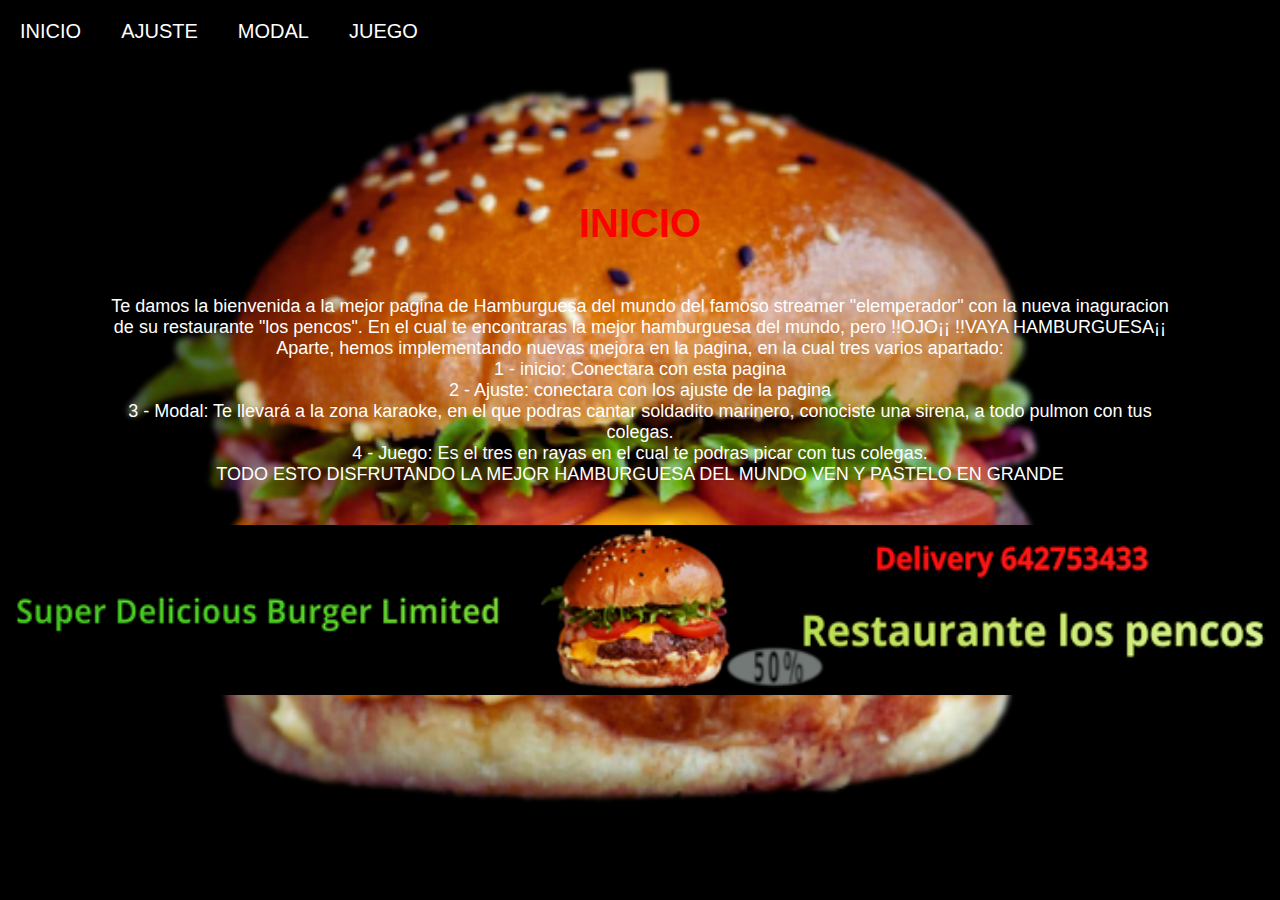
==== TrabajoFinal/index.html @ fde0a226 "." ====
<!DOCTYPE html>
<html lang="es">
<head>
    <meta charset="UTF-8">
    <meta http-equiv="X-UA-Compatible" content="IE=edge">
    <meta name="viewport" content="width=device-width, initial-scale=1.0">
    <link rel="stylesheet" href="index.css">
    <title>Restaurante los pencos</title>
</head>
<body>

    <div class="head">
        <nav class="panel">
            <a href="./index.html">Inicio</a>
            <a href="#">Ajuste</a>
            <a href="#">Modal</a>
            <a href="#">Juego</a>
        </nav>

    </div>

    <header class="content header">
        <h2 class="titulo">Inicio</h2>
        <p>
           Te damos la bienvenida a la mejor pagina de Hamburguesa del mundo del famoso streamer "elemperador" con la nueva inaguracion de 
           su restaurante "los pencos". En el cual te encontraras la mejor hamburguesa del mundo, pero !!OJO¡¡
           !!VAYA HAMBURGUESA¡¡ Aparte, hemos implementando nuevas mejora en la pagina, en la cual tres varios apartado:</br>
        1 - inicio: Conectara con esta pagina</br>
        2 - Ajuste: conectara con los ajuste de la pagina</br>
        3 - Modal: Te llevará a la zona karaoke, en el que podras cantar soldadito marinero, conociste una sirena, a todo pulmon con tus colegas.</br>
        4 - Juego: Es el tres en rayas en el cual te podras picar con tus colegas.</br>
           
        TODO ESTO DISFRUTANDO LA MEJOR HAMBURGUESA DEL MUNDO VEN Y PASTELO EN GRANDE
        </p>
        
        
        <figure class="hamburguesa">
            <img src="./img/Banner 4 728x90.png" height="170px" width="100%" alt="hamburguesa">
        </figure>
    </header>
</body>
</html>
---- TrabajoFinal/index.css ----
*{
    margin: 0;
    padding: 0;
    border: 0;
    font-size: 100%;
    vertical-align: baseline;
}

body {
    text-align: center;
    font-family: sans-serif;
}

.head {
    display: flex;
    align-items: center;
    justify-content: space-between;
    height: 63px;
    background: #000000;
    position: fixed;
    width: 100%;
    z-index: 100;
}

.panel {
    display: flex;
    margin-right: 10px;
}


.panel a {
    display: block;
    padding: 20px 20px;
    color: #fff;
    text-decoration: none;
    text-transform: uppercase;
    font-size: 20px;
}

.panel a:hover {
    background: #000000;
}

.header {
    display: flex;
    justify-content: center;
    align-items: center;
}

.header {
    height: 100vh !important;
    background: url(img/Fondo.png) no-repeat center;
    background-size: cover;
    background-color: #000000;
}

.titulo {
    margin-bottom: 50px;
    font-size: 40px;
    font-weight: 600;
    text-transform: uppercase;
    color: rgb(255, 0, 0);
}

p {
    margin-bottom: 40px;
    font-size: 18px;
    color: #fff;
    padding: 0 100px;
}

.content {
    height: 50vh;
    display: flex;
    flex-direction: column;
    justify-content: center;
    align-items: center;
}

/* Pseudo-Clases */ 

.btn:active{
    color: green;
}
.titulo:hover{
    color:red;
    text-decoration: line-through;
}



@media screen and (max-width:700px){
    .header  {
        background-color:rgb(255, 140, 0);
}
}
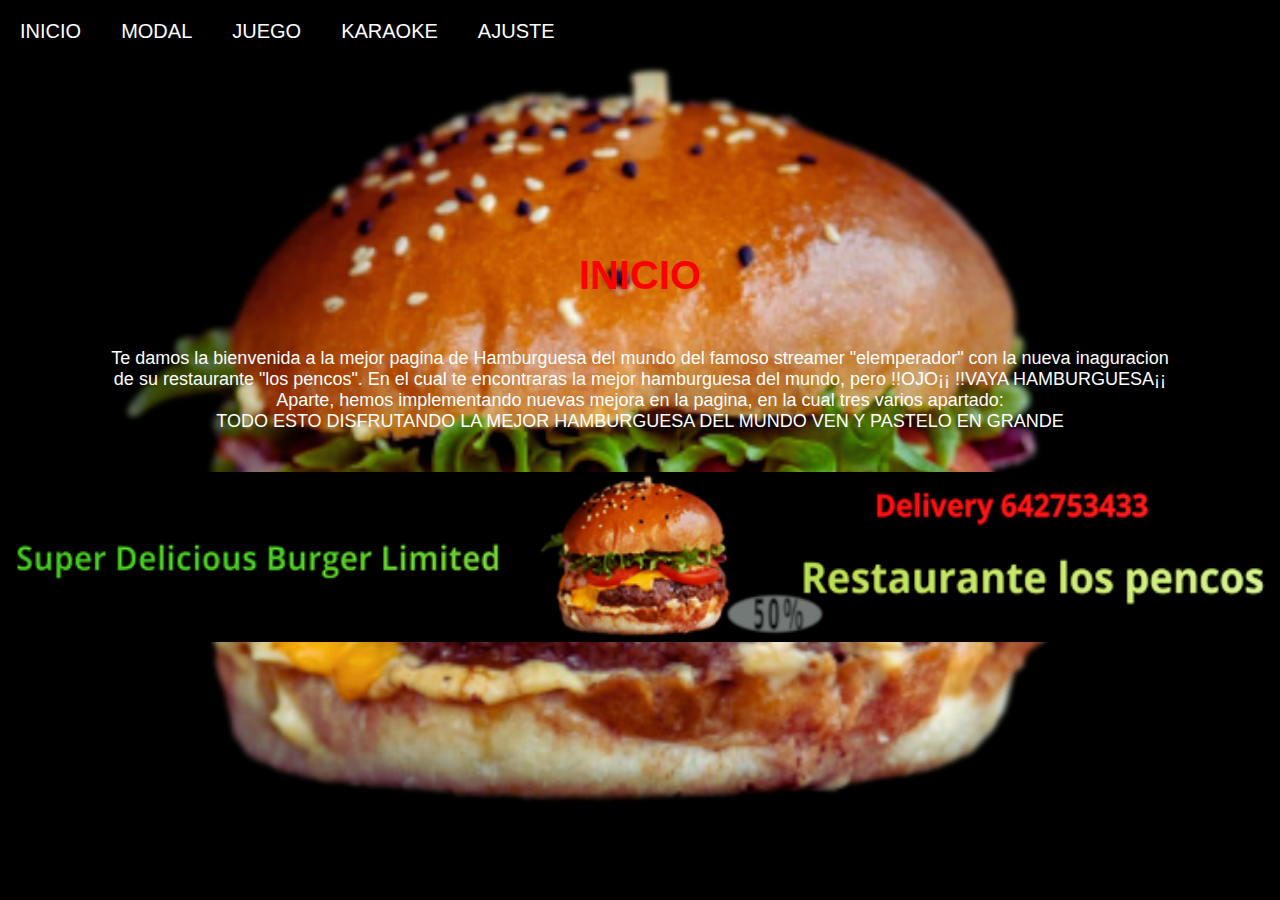
==== commit 5477bf88: "solo queda ajuste" ====
--- a/TrabajoFinal/index.html
+++ b/TrabajoFinal/index.html
@@ -1,42 +1,72 @@
 <!DOCTYPE html>
 <html lang="es">
+
 <head>
-    <meta charset="UTF-8">
-    <meta http-equiv="X-UA-Compatible" content="IE=edge">
-    <meta name="viewport" content="width=device-width, initial-scale=1.0">
-    <link rel="stylesheet" href="index.css">
-    <title>Restaurante los pencos</title>
+  <meta charset="UTF-8">
+  <meta http-equiv="X-UA-Compatible" content="IE=edge">
+  <meta name="viewport" content="width=device-width, initial-scale=1.0">
+  <link rel="stylesheet" href="index.css">
+  <title>Restaurante los pencos</title>
 </head>
+
 <body>
 
-    <div class="head">
-        <nav class="panel">
-            <a href="./index.html">Inicio</a>
-            <a href="#">Ajuste</a>
-            <a href="#">Modal</a>
-            <a href="#">Juego</a>
-        </nav>
+  <div class="head">
+    <nav class="panel">
+      <a href="./index.html">Inicio</a>
+      <a href="#id01">Modal</a>
+      <a href="./pags/JuegoTresEnRaya.html">Juego</a>
+      <a href="https://daniel1998-cenec.github.io/Publico//BluePrintXML/Cuerpo_de_una_mujer/Cuerpo_de_una_mujer.xml">Karaoke</a>
+      <a href="#">Ajuste</a>
+  </div>
 
+  <header class="content header">
+
+    <div id="id01" class="modal">
+      <div class="modal-dialog">
+        <div class="modal-content">
+          <header class="container">
+            <a href="#" class="closebtn">×</a>
+            <p>
+              INDICE</br>
+              1 - Inicio: Conectara con esta pagina.</br>
+              2 - Modal: Indice de la navegacion entre paginas.
+            </p>
+          </header>
+          <div class="container">
+            <p>
+              3 - Juego: Es el tres en rayas en el cual te podras picarte con tus colegas.
+            </p>
+          </div>
+          <footer class="container">
+            <p>
+              4 - Karaoke: conectará con la letra del karaoke.(Se encuentra el xml).</br>
+              5 - Ajuste: conectara con los ajuste de la pagina(dia y noche, preguntas javascript).
+            </p>
+          </footer>
+        </div>
+      </div>
     </div>
 
-    <header class="content header">
-        <h2 class="titulo">Inicio</h2>
-        <p>
-           Te damos la bienvenida a la mejor pagina de Hamburguesa del mundo del famoso streamer "elemperador" con la nueva inaguracion de 
-           su restaurante "los pencos". En el cual te encontraras la mejor hamburguesa del mundo, pero !!OJO¡¡
-           !!VAYA HAMBURGUESA¡¡ Aparte, hemos implementando nuevas mejora en la pagina, en la cual tres varios apartado:</br>
-        1 - inicio: Conectara con esta pagina</br>
-        2 - Ajuste: conectara con los ajuste de la pagina</br>
-        3 - Modal: Te llevará a la zona karaoke, en el que podras cantar soldadito marinero, conociste una sirena, a todo pulmon con tus colegas.</br>
-        4 - Juego: Es el tres en rayas en el cual te podras picar con tus colegas.</br>
-           
-        TODO ESTO DISFRUTANDO LA MEJOR HAMBURGUESA DEL MUNDO VEN Y PASTELO EN GRANDE
-        </p>
-        
-        
-        <figure class="hamburguesa">
-            <img src="./img/Banner 4 728x90.png" height="170px" width="100%" alt="hamburguesa">
-        </figure>
-    </header>
+    <h2 class="titulo">Inicio</h2>
+    <p>
+      Te damos la bienvenida a la mejor pagina de Hamburguesa del mundo del famoso streamer "elemperador" con la nueva
+      inaguracion de
+      su restaurante "los pencos". En el cual te encontraras la mejor hamburguesa del mundo, pero !!OJO¡¡
+      !!VAYA HAMBURGUESA¡¡ Aparte, hemos implementando nuevas mejora en la pagina, en la cual tres varios apartado:</br>
+
+
+
+
+
+      TODO ESTO DISFRUTANDO LA MEJOR HAMBURGUESA DEL MUNDO VEN Y PASTELO EN GRANDE
+    </p>
+
+
+    <figure class="hamburguesa">
+      <img src="./img/Banner 4 728x90.png" height="170px" width="100%" alt="hamburguesa">
+    </figure>
+  </header>
 </body>
+
 </html>--- a/TrabajoFinal/index.css
+++ b/TrabajoFinal/index.css
@@ -95,8 +95,95 @@
 }
 }
 
+/*---------------------------------MODAL-------------------------------------------------------*/
 
+/* Add animation (Chrome, Safari, Opera) */
+@-webkit-keyframes example {
+    from {top:-100px;opacity: 0;}
+    to {top:0px;opacity:1;}
+  }
+  
+  /* Add animation (Standard syntax) */
+  @keyframes example {
+    from {top:-100px;opacity: 0;}
+    to {top:0px;opacity:1;}
+  }
+  
+  /* The modal's background */
+  .modal {
+    display: none;
+    position: fixed;
+    left: 0;
+    top: 0;
+    width: 100%;
+    height: 100%;
+    overflow: auto;
+    background-color: rgb(0, 0, 0);
+    background-color: rgba(0, 0, 0, 0.4);
+  }
+  
+  /* Display the modal when targeted */
+  .modal:target {
+    display: table;
+    position: absolute;
+  }
+  
+  /* The modal box */
+  .modal-dialog {
+    display: table-cell;
+    vertical-align: middle;
+  }
+  
+  /* The modal's content */
+  .modal-dialog .modal-content {
+    margin: auto;
+    background-color: #424042;
+    position: relative;
+    padding: 0;
+    outline: 0;
+    border: 1px #777 solid;
+    text-align: justify;
+    width: 80%;
+    box-shadow: 0 4px 8px 0 rgba(0, 0, 0, 0.2), 0 6px 20px 0 rgba(0, 0, 0, 0.19);
+  
+    /* Add animation */
+    -webkit-animation-name: example; /* Chrome, Safari, Opera */
+    -webkit-animation-duration: 0.5s; /* Chrome, Safari, Opera */
+    animation-name: example;
+    animation-duration: 0.5s;
+  }
+  
+  /* The button used to close the modal */
+  .closebtn {
+    text-decoration: none;
+    float: right;
+    font-size: 35px;
+    font-weight: bold;
+    color: #fff;
+  }
+  
+  .closebtn:hover,
+  .closebtn:focus {
+    color: #000000;
+    text-decoration: none;
+    cursor: pointer;
+  }
+  
+  .container {
+    padding: 2px 16px;
+  }
+  
+  header {
+    background-color: #424042;
+    font-size: 25px;
+    color: white;
+  }
+  
+  footer {
+    background-color: #424042;
+    font-size: 20px;
+    color: white;
+  }
     
 
 
-
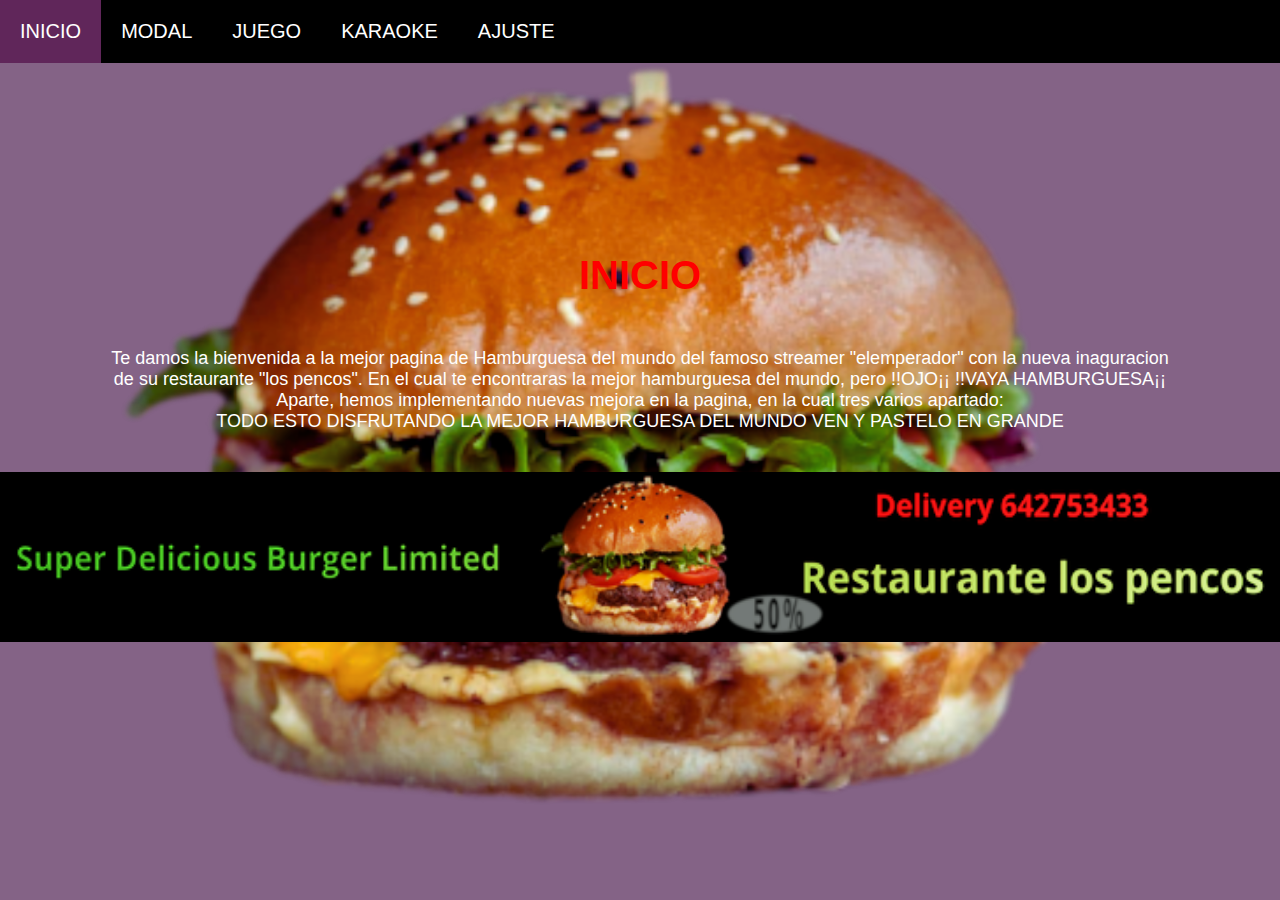
==== commit c5d5ce67: "." ====
--- a/TrabajoFinal/index.html
+++ b/TrabajoFinal/index.html
@@ -10,14 +10,14 @@
 </head>
 
 <body>
-
   <div class="head">
     <nav class="panel">
       <a href="./index.html">Inicio</a>
       <a href="#id01">Modal</a>
       <a href="./pags/JuegoTresEnRaya.html">Juego</a>
-      <a href="https://daniel1998-cenec.github.io/Publico//BluePrintXML/Cuerpo_de_una_mujer/Cuerpo_de_una_mujer.xml">Karaoke</a>
-      <a href="#">Ajuste</a>
+      <a
+        href="https://daniel1998-cenec.github.io/Publico//BluePrintXML/Cuerpo_de_una_mujer/Cuerpo_de_una_mujer.xml">Karaoke</a>
+      <a href="#zonaModo">Ajuste</a>
   </div>
 
   <header class="content header">
@@ -67,6 +67,23 @@
       <img src="./img/Banner 4 728x90.png" height="170px" width="100%" alt="hamburguesa">
     </figure>
   </header>
+  <!-- tomaremos el body como el viewport en el cual se colgará la zona de cambio de Modos -->
+
+  <div id="zonaModo" class="modal">
+    <div class="modal-dialog">
+      <div class="modal-content">
+        <a href="#" class="closebtn">×</a>
+        <img id="noche" src="./img/noche.png" onclick="ponerModoNoche()">
+        <img id="dia" src="./img/dia.png" onclick="ponerModoDia()">
+
+        <!-- Esta zona es donde se visualizan los iconos
+  de cambio de modo (sol y luna).
+  Y queda siempre pegada al viewport, visible -->
+
+      </div>
+    </div>
+  </div>
+  <script src="./dianoche.js"></script>
 </body>
 
 </html>--- a/TrabajoFinal/index.css
+++ b/TrabajoFinal/index.css
@@ -38,7 +38,7 @@
 }
 
 .panel a:hover {
-    background: #000000;
+    background: #60265a;
 }
 
 .header {
@@ -51,7 +51,7 @@
     height: 100vh !important;
     background: url(img/Fondo.png) no-repeat center;
     background-size: cover;
-    background-color: #000000;
+    background-color: #846386;
 }
 
 .titulo {
@@ -185,5 +185,48 @@
     color: white;
   }
     
-
-
+/*-------------------------------dia y noche ----------------------------------------*/
+
+:root {
+  --colorFondo: yellow;
+  --colorFuente:green;
+  --colorFuenteDia: black;
+  --colorFondoDia: gainsboro;
+  --colorFuenteNoche:white;
+  --colorFondoNoche:darkgray;
+  --anchoIconoModo:50px;
+  --modoGuardado:dia;
+}
+
+#todo {
+  color:var(--colorFuente);
+  /* background-color:yellow; */
+  background-color:var(--colorFondo);
+}
+
+#zonaModo {
+  position:fixed;
+  top:10px;
+  right:10px;
+  width:var(--anchoIconoModo);
+  background-color:transparent;
+}
+
+#dia, #noche {
+  width:100%;
+  position: absolute;
+  top:0;
+  left:0;
+}
+
+/* se inicializa por JS según valor de variable
+    --modoGuardado
+#dia {
+  display:none;
+}
+*/
+
+mark, span {
+  background-color:var(--colorFondo);
+}
+
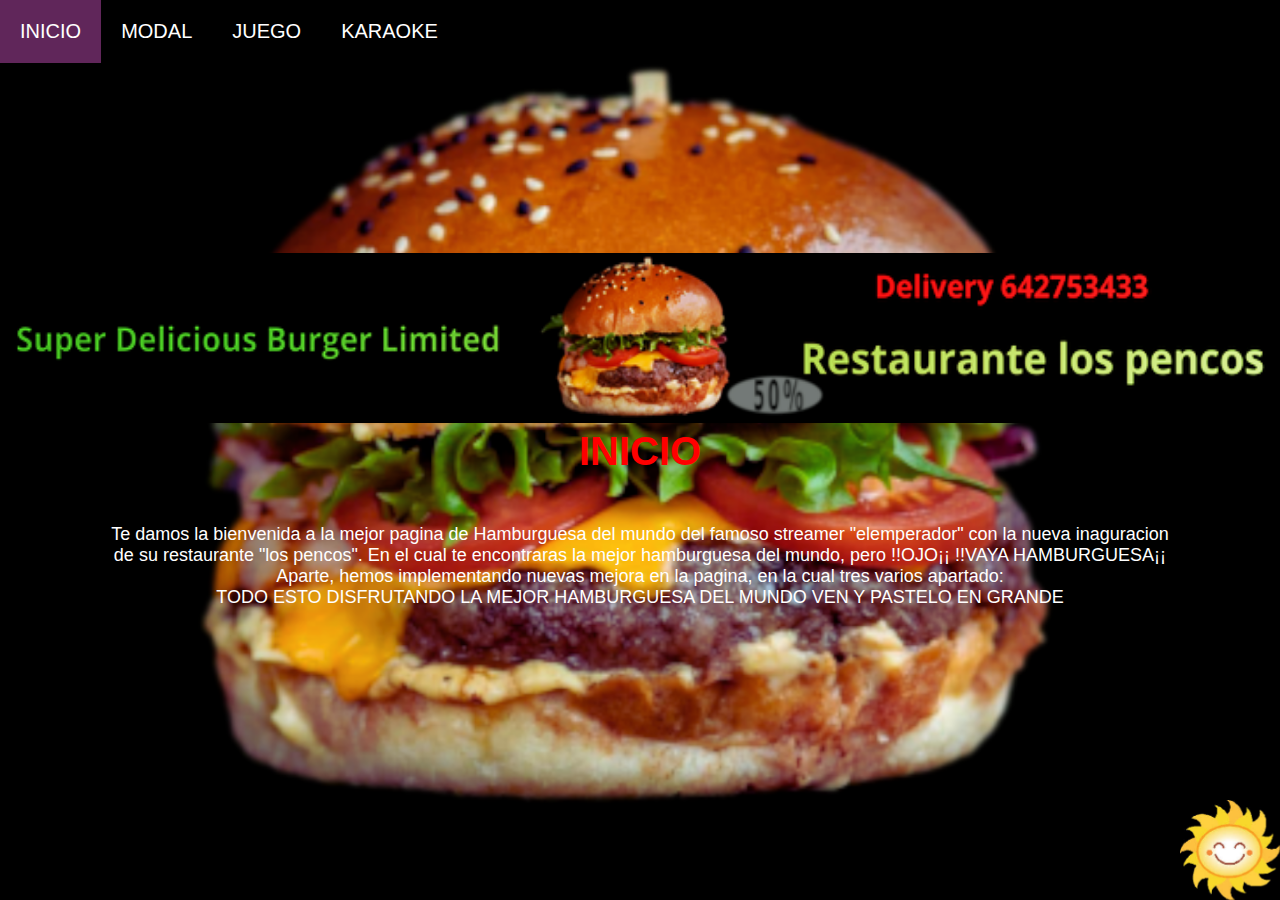
==== commit da93be1e: "oleee los caracoles" ====
--- a/TrabajoFinal/index.html
+++ b/TrabajoFinal/index.html
@@ -9,7 +9,7 @@
   <title>Restaurante los pencos</title>
 </head>
 
-<body>
+<body id="todo">
   <div class="head">
     <nav class="panel">
       <a href="./index.html">Inicio</a>
@@ -17,73 +17,60 @@
       <a href="./pags/JuegoTresEnRaya.html">Juego</a>
       <a
         href="https://daniel1998-cenec.github.io/Publico//BluePrintXML/Cuerpo_de_una_mujer/Cuerpo_de_una_mujer.xml">Karaoke</a>
-      <a href="#zonaModo">Ajuste</a>
   </div>
 
   <header class="content header">
-
     <div id="id01" class="modal">
       <div class="modal-dialog">
         <div class="modal-content">
           <header class="container">
             <a href="#" class="closebtn">×</a>
+            <h1>Proyecto final por parte de Daniel Cesar Vargas Holguín || Curso: 1 DAM</br></br></h1> 
             <p>
               INDICE</br>
-              1 - Inicio: Conectara con esta pagina.</br>
-              2 - Modal: Indice de la navegacion entre paginas.
+              1 - Inicio: Conectara con la pagina de Inicio.</br>
+              2 - Modal: Indice de la navegacion entre paginas.</br>
             </p>
           </header>
           <div class="container">
             <p>
-              3 - Juego: Es el tres en rayas en el cual te podras picarte con tus colegas.
+              3 - Juego: Es el tres en rayas en el cual te podras picarte con tus colegas.</br>
             </p>
           </div>
           <footer class="container">
             <p>
               4 - Karaoke: conectará con la letra del karaoke.(Se encuentra el xml).</br>
-              5 - Ajuste: conectara con los ajuste de la pagina(dia y noche, preguntas javascript).
+              5 - Simbolo del sol y luna: conectara con los ajuste de la pagina(dia y noche).
             </p>
           </footer>
         </div>
       </div>
     </div>
-
-    <h2 class="titulo">Inicio</h2>
-    <p>
-      Te damos la bienvenida a la mejor pagina de Hamburguesa del mundo del famoso streamer "elemperador" con la nueva
-      inaguracion de
-      su restaurante "los pencos". En el cual te encontraras la mejor hamburguesa del mundo, pero !!OJO¡¡
-      !!VAYA HAMBURGUESA¡¡ Aparte, hemos implementando nuevas mejora en la pagina, en la cual tres varios apartado:</br>
-
-
-
-
-
-      TODO ESTO DISFRUTANDO LA MEJOR HAMBURGUESA DEL MUNDO VEN Y PASTELO EN GRANDE
-    </p>
-
-
     <figure class="hamburguesa">
       <img src="./img/Banner 4 728x90.png" height="170px" width="100%" alt="hamburguesa">
     </figure>
+    <h2 class="titulo">Inicio</h2>
+  <p>
+    Te damos la bienvenida a la mejor pagina de Hamburguesa del mundo del famoso streamer "elemperador" con la nueva
+    inaguracion de
+    su restaurante "los pencos". En el cual te encontraras la mejor hamburguesa del mundo, pero !!OJO¡¡
+    !!VAYA HAMBURGUESA¡¡ Aparte, hemos implementando nuevas mejora en la pagina, en la cual tres varios apartado:</br>
+    TODO ESTO DISFRUTANDO LA MEJOR HAMBURGUESA DEL MUNDO VEN Y PASTELO EN GRANDE
+  </p>
   </header>
-  <!-- tomaremos el body como el viewport en el cual se colgará la zona de cambio de Modos -->
 
-  <div id="zonaModo" class="modal">
-    <div class="modal-dialog">
-      <div class="modal-content">
-        <a href="#" class="closebtn">×</a>
-        <img id="noche" src="./img/noche.png" onclick="ponerModoNoche()">
-        <img id="dia" src="./img/dia.png" onclick="ponerModoDia()">
 
-        <!-- Esta zona es donde se visualizan los iconos
-  de cambio de modo (sol y luna).
-  Y queda siempre pegada al viewport, visible -->
+  
 
-      </div>
-    </div>
+  
+  </header>
+
+  <div id="zonaModo">
+    <img id="dia" src="./img/dia.png" onclick="ponerModoDia()">
+    <img id="noche" src="./img/noche.png" onclick="ponerModoNoche()">
   </div>
-  <script src="./dianoche.js"></script>
+  <script src="botondiaynoche.js"></script>
+  
 </body>
 
 </html>--- a/TrabajoFinal/index.css
+++ b/TrabajoFinal/index.css
@@ -51,7 +51,6 @@
     height: 100vh !important;
     background: url(img/Fondo.png) no-repeat center;
     background-size: cover;
-    background-color: #846386;
 }
 
 .titulo {
@@ -168,13 +167,9 @@
     text-decoration: none;
     cursor: pointer;
   }
-  
-  .container {
-    padding: 2px 16px;
-  }
+
   
   header {
-    background-color: #424042;
     font-size: 25px;
     color: white;
   }
@@ -185,8 +180,7 @@
     color: white;
   }
     
-/*-------------------------------dia y noche ----------------------------------------*/
-
+/*-------------------dia y noche---------------------------------*/
 :root {
   --colorFondo: yellow;
   --colorFuente:green;
@@ -200,33 +194,17 @@
 
 #todo {
   color:var(--colorFuente);
-  /* background-color:yellow; */
   background-color:var(--colorFondo);
 }
 
 #zonaModo {
   position:fixed;
-  top:10px;
-  right:10px;
-  width:var(--anchoIconoModo);
-  background-color:transparent;
+  bottom: 0%;
+  right: 0%;;
+  width: 100px;
 }
 
 #dia, #noche {
-  width:100%;
-  position: absolute;
-  top:0;
-  left:0;
-}
-
-/* se inicializa por JS según valor de variable
-    --modoGuardado
-#dia {
-  display:none;
-}
-*/
-
-mark, span {
-  background-color:var(--colorFondo);
-}
-
+  width: 100%;
+}
+
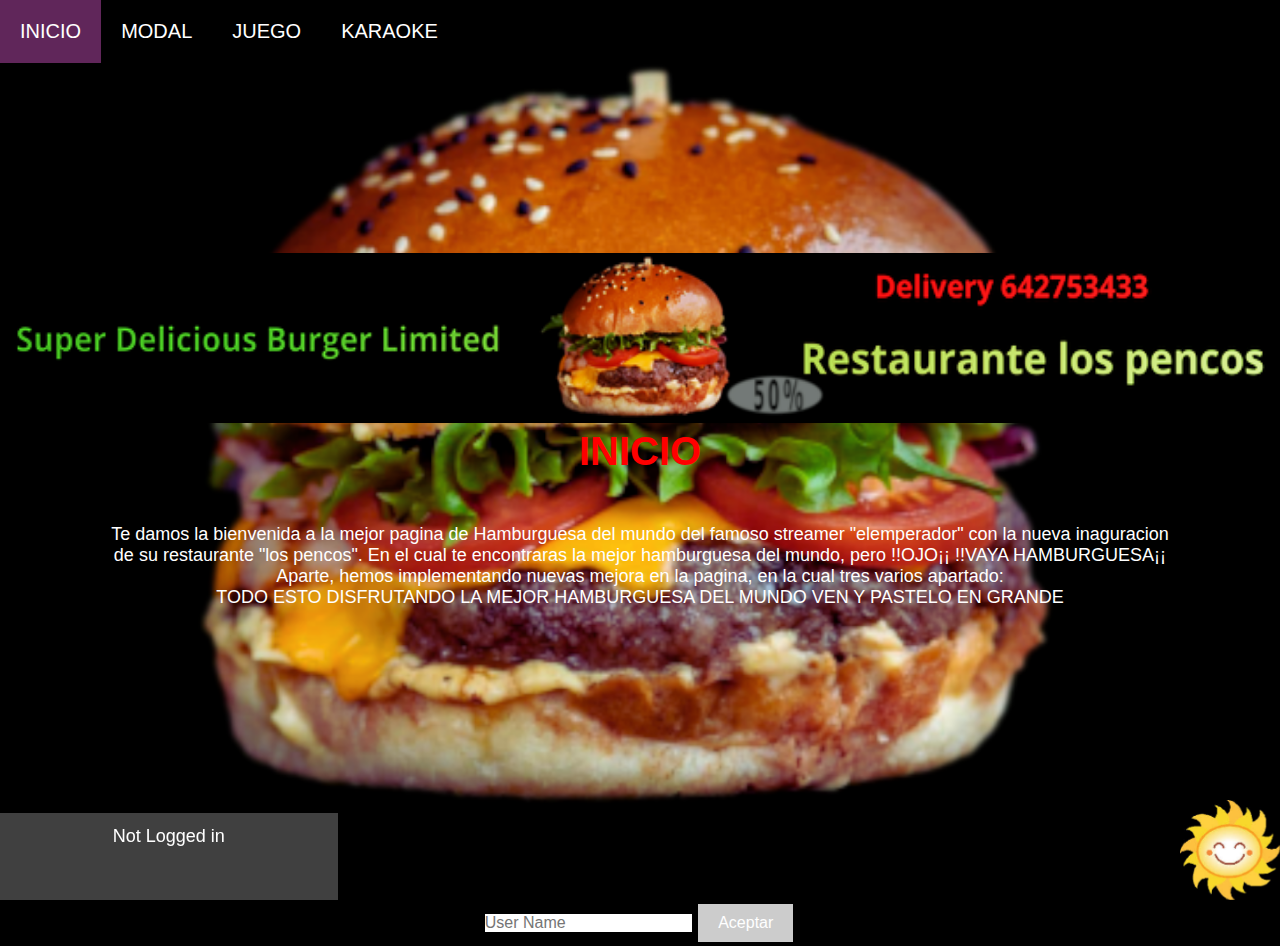
==== commit cae03785: "terminado :D" ====
--- a/TrabajoFinal/index.html
+++ b/TrabajoFinal/index.html
@@ -25,7 +25,7 @@
         <div class="modal-content">
           <header class="container">
             <a href="#" class="closebtn">×</a>
-            <h1>Proyecto final por parte de Daniel Cesar Vargas Holguín || Curso: 1 DAM</br></br></h1> 
+            <h1>Proyecto final por parte de Daniel Cesar Vargas Holguín || Curso: 1 DAM</br></br></h1>
             <p>
               INDICE</br>
               1 - Inicio: Conectara con la pagina de Inicio.</br>
@@ -50,27 +50,29 @@
       <img src="./img/Banner 4 728x90.png" height="170px" width="100%" alt="hamburguesa">
     </figure>
     <h2 class="titulo">Inicio</h2>
-  <p>
-    Te damos la bienvenida a la mejor pagina de Hamburguesa del mundo del famoso streamer "elemperador" con la nueva
-    inaguracion de
-    su restaurante "los pencos". En el cual te encontraras la mejor hamburguesa del mundo, pero !!OJO¡¡
-    !!VAYA HAMBURGUESA¡¡ Aparte, hemos implementando nuevas mejora en la pagina, en la cual tres varios apartado:</br>
-    TODO ESTO DISFRUTANDO LA MEJOR HAMBURGUESA DEL MUNDO VEN Y PASTELO EN GRANDE
-  </p>
+    <p>
+      Te damos la bienvenida a la mejor pagina de Hamburguesa del mundo del famoso streamer "elemperador" con la nueva
+      inaguracion de
+      su restaurante "los pencos". En el cual te encontraras la mejor hamburguesa del mundo, pero !!OJO¡¡
+      !!VAYA HAMBURGUESA¡¡ Aparte, hemos implementando nuevas mejora en la pagina, en la cual tres varios apartado:</br>
+      TODO ESTO DISFRUTANDO LA MEJOR HAMBURGUESA DEL MUNDO VEN Y PASTELO EN GRANDE
+    </p>
   </header>
 
-
+  <input id="userImput" type="text" placeholder="User Name">
+  <button id="botoncambiarnombre" onclick="changeName()">Aceptar</button>
   
-
-  
-  </header>
-
   <div id="zonaModo">
     <img id="dia" src="./img/dia.png" onclick="ponerModoDia()">
     <img id="noche" src="./img/noche.png" onclick="ponerModoNoche()">
   </div>
+  
+  <div id="usuario">
+    <p id="usuarionombre"></p>
+  </div>
+
+  <script src="nombrevisible.js"></script>
   <script src="botondiaynoche.js"></script>
-  
 </body>
 
 </html>--- a/TrabajoFinal/index.css
+++ b/TrabajoFinal/index.css
@@ -208,3 +208,25 @@
   width: 100%;
 }
 
+/*-------------------nombrevisible---------------------------------*/
+
+#usuario {
+  position: fixed;
+  bottom: 0;
+  left: 0;
+  background-color: rgba(128, 128, 128, 0.5);
+  padding: 1vw;
+}
+
+#botoncambiarnombre {
+  background-color: #ccc;
+  color: #fff;
+  border: none;
+  padding: 10px 20px;
+  text-align: center;
+  text-decoration: none;
+  display: inline-block;
+  font-size: 16px;
+  margin: 4px 2px;
+  cursor: pointer;
+}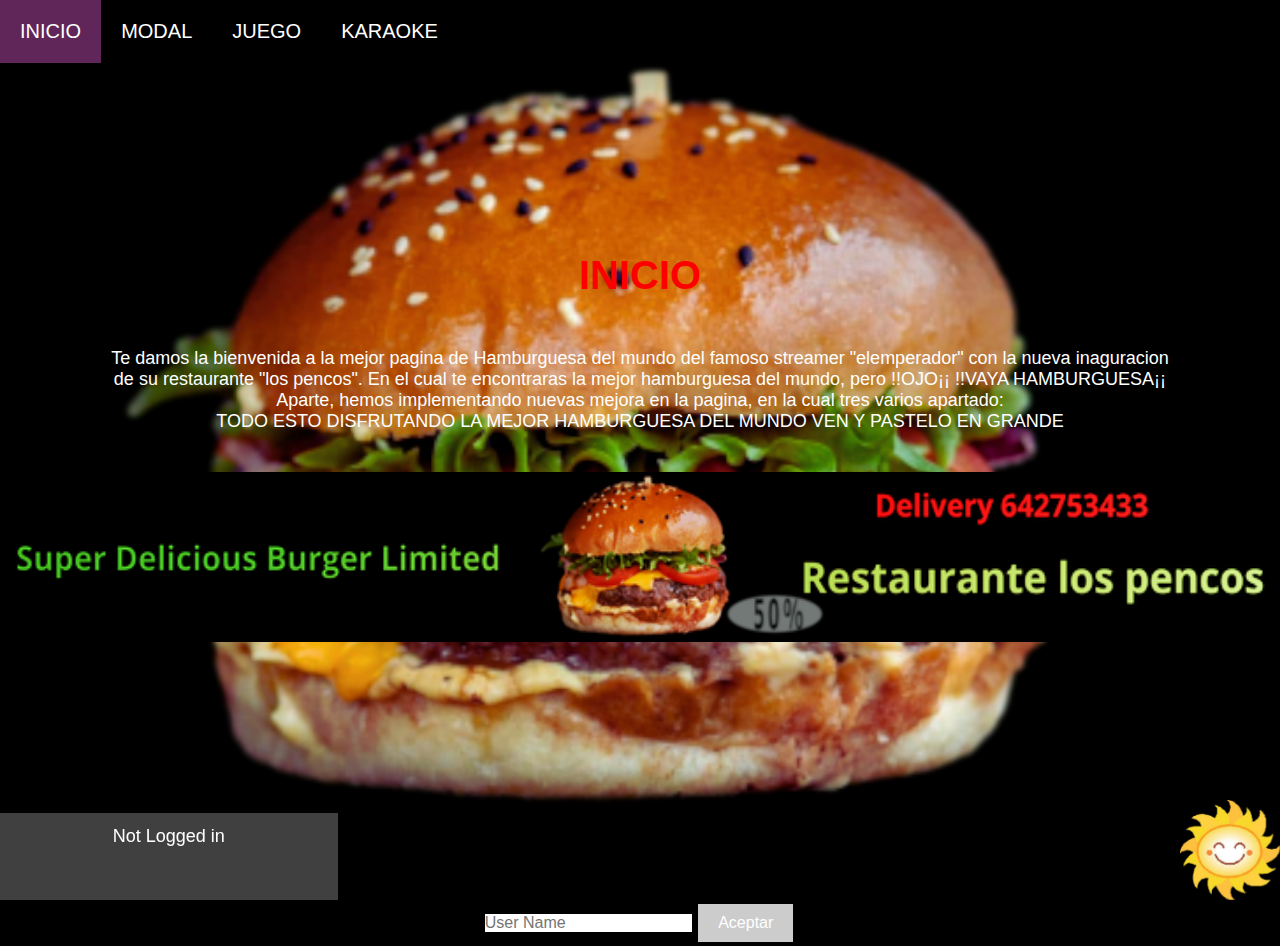
==== commit f58a1581: "." ====
--- a/TrabajoFinal/index.html
+++ b/TrabajoFinal/index.html
@@ -46,9 +46,6 @@
         </div>
       </div>
     </div>
-    <figure class="hamburguesa">
-      <img src="./img/Banner 4 728x90.png" height="170px" width="100%" alt="hamburguesa">
-    </figure>
     <h2 class="titulo">Inicio</h2>
     <p>
       Te damos la bienvenida a la mejor pagina de Hamburguesa del mundo del famoso streamer "elemperador" con la nueva
@@ -57,11 +54,15 @@
       !!VAYA HAMBURGUESA¡¡ Aparte, hemos implementando nuevas mejora en la pagina, en la cual tres varios apartado:</br>
       TODO ESTO DISFRUTANDO LA MEJOR HAMBURGUESA DEL MUNDO VEN Y PASTELO EN GRANDE
     </p>
+    <figure class="hamburguesa">
+      <img src="./img/Banner 4 728x90.png" height="170px" width="100%" alt="hamburguesa">
+    </figure>
+    
   </header>
 
   <input id="userImput" type="text" placeholder="User Name">
   <button id="botoncambiarnombre" onclick="changeName()">Aceptar</button>
-  
+
   <div id="zonaModo">
     <img id="dia" src="./img/dia.png" onclick="ponerModoDia()">
     <img id="noche" src="./img/noche.png" onclick="ponerModoNoche()">
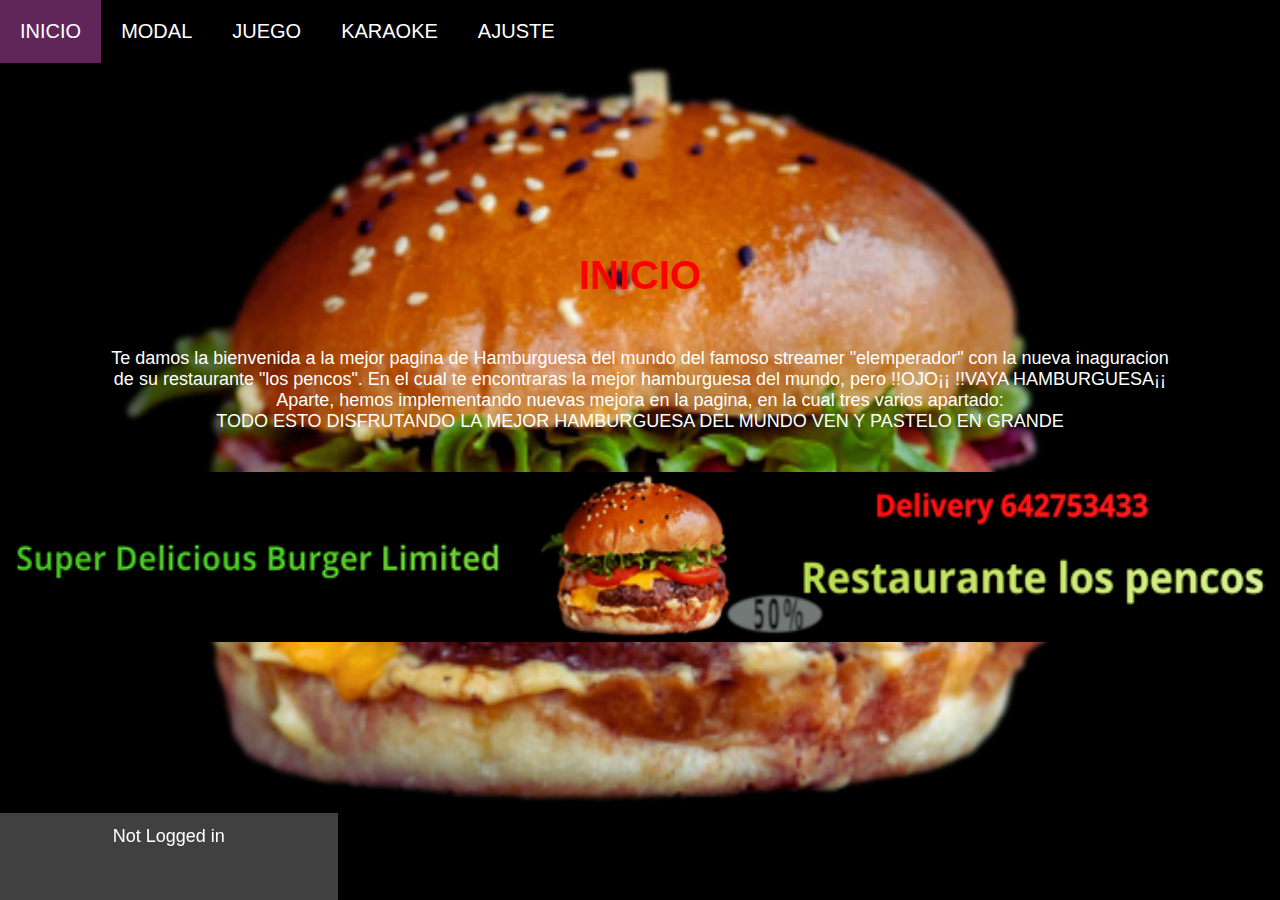
==== commit fc760a04: "." ====
--- a/TrabajoFinal/index.html
+++ b/TrabajoFinal/index.html
@@ -17,6 +17,7 @@
       <a href="./pags/JuegoTresEnRaya.html">Juego</a>
       <a
         href="https://daniel1998-cenec.github.io/Publico//BluePrintXML/Cuerpo_de_una_mujer/Cuerpo_de_una_mujer.xml">Karaoke</a>
+      <a href="./pags/Ajuste.html">Ajuste</a>
   </div>
 
   <header class="content header">
@@ -29,7 +30,7 @@
             <p>
               INDICE</br>
               1 - Inicio: Conectara con la pagina de Inicio.</br>
-              2 - Modal: Indice de la navegacion entre paginas.</br>
+              2 - Modal: Explicacion del panel.</br>
             </p>
           </header>
           <div class="container">
@@ -40,12 +41,14 @@
           <footer class="container">
             <p>
               4 - Karaoke: conectará con la letra del karaoke.(Se encuentra el xml).</br>
-              5 - Simbolo del sol y luna: conectara con los ajuste de la pagina(dia y noche).
+              5 - Ajuste: Te encontrás con el simbolo de sol o luna que cambia el fondo de color de la pagina</br>
+              y de introducir un nombre que se vea en todas las esquinas de las pagina.
             </p>
           </footer>
         </div>
       </div>
     </div>
+
     <h2 class="titulo">Inicio</h2>
     <p>
       Te damos la bienvenida a la mejor pagina de Hamburguesa del mundo del famoso streamer "elemperador" con la nueva
@@ -54,26 +57,19 @@
       !!VAYA HAMBURGUESA¡¡ Aparte, hemos implementando nuevas mejora en la pagina, en la cual tres varios apartado:</br>
       TODO ESTO DISFRUTANDO LA MEJOR HAMBURGUESA DEL MUNDO VEN Y PASTELO EN GRANDE
     </p>
+
     <figure class="hamburguesa">
       <img src="./img/Banner 4 728x90.png" height="170px" width="100%" alt="hamburguesa">
     </figure>
     
   </header>
 
-  <input id="userImput" type="text" placeholder="User Name">
-  <button id="botoncambiarnombre" onclick="changeName()">Aceptar</button>
-
-  <div id="zonaModo">
-    <img id="dia" src="./img/dia.png" onclick="ponerModoDia()">
-    <img id="noche" src="./img/noche.png" onclick="ponerModoNoche()">
-  </div>
-  
   <div id="usuario">
     <p id="usuarionombre"></p>
   </div>
 
-  <script src="nombrevisible.js"></script>
-  <script src="botondiaynoche.js"></script>
+  <script src="./pags/nombrevisible.js"></script>
+  <script src="./pags/botondiaynoche.js"></script>
 </body>
 
 </html>